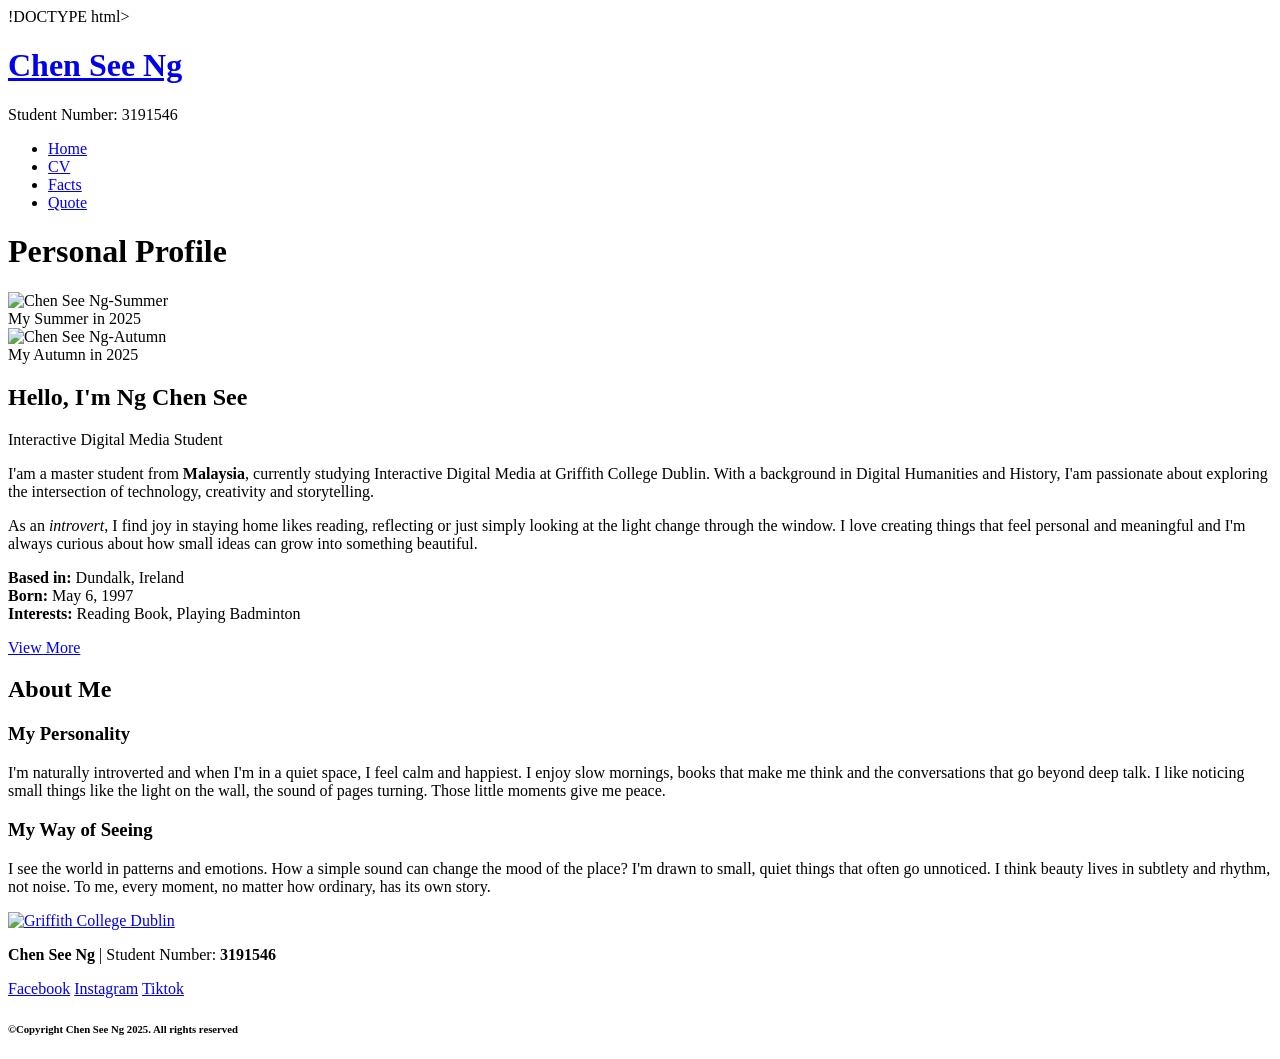
==== index.html @ 1d080a7d "test" ====
!DOCTYPE html>
<html lang="en">

<head>
<meta charset="UTF-8">
<meta name="viewport" content="width=device-width,initial-scale=1.0">
<title>Chen See Ng 3191546-Personal Profile</title>
<link rel="stylesheet" href="style.css">
</head>

<body>

<header>
    <div class="header">
    <div class="title">
<h1 class="name"><a href="index.html">Chen See Ng</a></h1>
<p class="student-number">Student Number: 3191546</p>
        </div>
<nav>
<ul>
<li><a href="index.html" class="show">Home</a></li>
<li><a href="cv.html">CV</a></li>
<li><a href="facts.html">Facts</a></li>
<li><a href="quote.html">Quote</a></li>
</ul>
</nav>
</div>
</header>

<main>
    <h1 class="profile fade-in-up">Personal Profile</h1>
    <div class="photos-text">
        <div class="first-photo fade-in-left">
            <img src="images/first.JPG" alt="Chen See Ng-Summer">
            <div class="photo-label">My Summer in 2025</div>
        </div>
        <div class="second-photo fade-in-right">
            <img src="images/photo2.jpg" alt="Chen See Ng-Autumn">
            <div class="photo-label-2">My Autumn in 2025</div>
        </div>
        <div class="center-text fade-in-up">
            <h2>Hello, I'm Ng Chen See</h2>
            <p class="subtitle">Interactive Digital Media Student</p>
            <p>I'am a master student from <strong>Malaysia</strong>, currently studying Interactive Digital Media at Griffith College Dublin. With a background in Digital Humanities and History, I'am passionate about exploring the intersection of technology, creativity and storytelling. </p>
            <p>As an <em>introvert</em>, I find joy in staying home likes reading, reflecting or just simply looking at the light change through the window. I love creating things that feel personal and meaningful and I'm always curious about how small ideas can grow into something beautiful.</p>
            <p>
                <strong>Based in:</strong> Dundalk, Ireland<br>
                <strong>Born:</strong> May 6, 1997<br>
                <strong>Interests:</strong> Reading Book, Playing Badminton
            </p>
            <a href="cv.html" class="button">View More</a>
        </div>
    </div>

<section class="index-section fade-in-up">
    <h2 class="section-text">About Me</h2>
    <div class="index-grid">
        <div class="personality">
            <h3>My Personality</h3>
            <p class="description">
            I'm naturally introverted and when I'm in a quiet space, I feel calm and happiest. I enjoy slow mornings, books that make me think and the conversations that go beyond deep talk. I like noticing small things like the light on the wall, the sound of pages turning. Those little moments give me peace.
            </p>
        </div>
        <div class="myway">
            <h3>My Way of Seeing</h3>
            <p class="description">
               I see the world in patterns and emotions. How a simple sound can change the mood of the place? I'm drawn to small, quiet things that often go unnoticed. I think beauty lives in subtlety and rhythm, not noise. To me, every moment, no matter how ordinary, has its own story.
            </p>
        </div>
    </div>
</section>


</main>

<footer>
    <div class="footer">
        <div class="footer-main"><div class="footer-top">
             <a href="https://www.griffith.ie" target="blank"><img src="images/Unknown.png" alt="Griffith College Dublin" class="logo"></a> 
            <p class="footer-info">
             <strong>Chen See Ng</strong> | Student Number: <strong>3191546</strong>
             </p></div>
             <div id="social-links">
             <a href="https://www.facebook.com/si.si.18488/" class="facebook">Facebook</a>
             <a href="https://www.instagram.com/jingsi_/" class="instagram">Instagram</a>
             <a href="https://www.tiktok.com/@.jingsi00" class="tiktok">Tiktok</a>
                </div>
        </div>
 <section class="copyright">
            	<h6>&copy;Copyright Chen See Ng 2025. All rights reserved</h6>
            </section> 
            </div>
</footer>

</body>
</html>
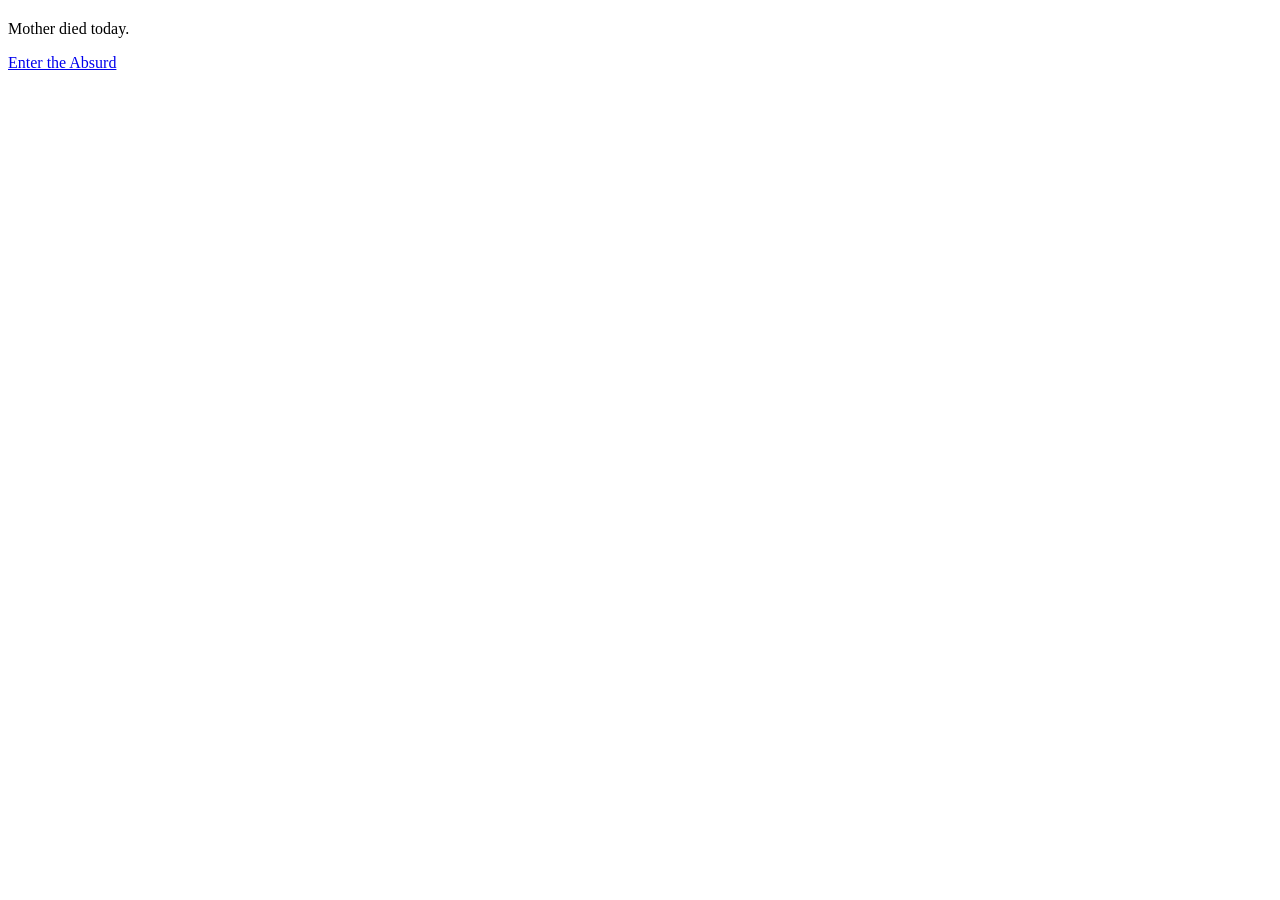
==== commit 896c0da7: "entry page" ====
--- a/index.html
+++ b/index.html
@@ -1,96 +1,29 @@
-!DOCTYPE html>
+<!DOCTYPE html>
 <html lang="en">
 
 <head>
 <meta charset="UTF-8">
 <meta name="viewport" content="width=device-width,initial-scale=1.0">
-<title>Chen See Ng 3191546-Personal Profile</title>
+<title>Albert Camus - Entry</title>
 <link rel="stylesheet" href="style.css">
+<link rel="preconnect" href="https://fonts.googleapis.com">
+<link rel="preconnect" href="https://fonts.gstatic.com" crossorigin>
+<link href="https://fonts.googleapis.com/css2?family=Courier+Prime:ital,wght@0,400;0,700;1,400;1,700&family=Merriweather:ital,opsz,wght@0,18..144,300..900;1,18..144,300..900&display=swap" rel="stylesheet">
 </head>
 
-<body>
+<body class="entry-page">
+    <div class="entry-container">
+        <section class="quote-section">
+            <h1 id="french-quote" class="french-quote" aria-label="Aujourd'hui, maman est morte"></h1>
+            <p id="english-quote" class="english-quote">Mother died today.</p>
+        </section>
+        <section class="enter-section" id="enter-section">
+            <a href="home.html" class="enter-link">
+                <span class="enter-text">Enter the Absurd</span>
+                <span class="arrow"></span>
+            </a>
+        </section>
 
-<header>
-    <div class="header">
-    <div class="title">
-<h1 class="name"><a href="index.html">Chen See Ng</a></h1>
-<p class="student-number">Student Number: 3191546</p>
-        </div>
-<nav>
-<ul>
-<li><a href="index.html" class="show">Home</a></li>
-<li><a href="cv.html">CV</a></li>
-<li><a href="facts.html">Facts</a></li>
-<li><a href="quote.html">Quote</a></li>
-</ul>
-</nav>
 </div>
-</header>
-
-<main>
-    <h1 class="profile fade-in-up">Personal Profile</h1>
-    <div class="photos-text">
-        <div class="first-photo fade-in-left">
-            <img src="images/first.JPG" alt="Chen See Ng-Summer">
-            <div class="photo-label">My Summer in 2025</div>
-        </div>
-        <div class="second-photo fade-in-right">
-            <img src="images/photo2.jpg" alt="Chen See Ng-Autumn">
-            <div class="photo-label-2">My Autumn in 2025</div>
-        </div>
-        <div class="center-text fade-in-up">
-            <h2>Hello, I'm Ng Chen See</h2>
-            <p class="subtitle">Interactive Digital Media Student</p>
-            <p>I'am a master student from <strong>Malaysia</strong>, currently studying Interactive Digital Media at Griffith College Dublin. With a background in Digital Humanities and History, I'am passionate about exploring the intersection of technology, creativity and storytelling. </p>
-            <p>As an <em>introvert</em>, I find joy in staying home likes reading, reflecting or just simply looking at the light change through the window. I love creating things that feel personal and meaningful and I'm always curious about how small ideas can grow into something beautiful.</p>
-            <p>
-                <strong>Based in:</strong> Dundalk, Ireland<br>
-                <strong>Born:</strong> May 6, 1997<br>
-                <strong>Interests:</strong> Reading Book, Playing Badminton
-            </p>
-            <a href="cv.html" class="button">View More</a>
-        </div>
-    </div>
-
-<section class="index-section fade-in-up">
-    <h2 class="section-text">About Me</h2>
-    <div class="index-grid">
-        <div class="personality">
-            <h3>My Personality</h3>
-            <p class="description">
-            I'm naturally introverted and when I'm in a quiet space, I feel calm and happiest. I enjoy slow mornings, books that make me think and the conversations that go beyond deep talk. I like noticing small things like the light on the wall, the sound of pages turning. Those little moments give me peace.
-            </p>
-        </div>
-        <div class="myway">
-            <h3>My Way of Seeing</h3>
-            <p class="description">
-               I see the world in patterns and emotions. How a simple sound can change the mood of the place? I'm drawn to small, quiet things that often go unnoticed. I think beauty lives in subtlety and rhythm, not noise. To me, every moment, no matter how ordinary, has its own story.
-            </p>
-        </div>
-    </div>
-</section>
-
-
-</main>
-
-<footer>
-    <div class="footer">
-        <div class="footer-main"><div class="footer-top">
-             <a href="https://www.griffith.ie" target="blank"><img src="images/Unknown.png" alt="Griffith College Dublin" class="logo"></a> 
-            <p class="footer-info">
-             <strong>Chen See Ng</strong> | Student Number: <strong>3191546</strong>
-             </p></div>
-             <div id="social-links">
-             <a href="https://www.facebook.com/si.si.18488/" class="facebook">Facebook</a>
-             <a href="https://www.instagram.com/jingsi_/" class="instagram">Instagram</a>
-             <a href="https://www.tiktok.com/@.jingsi00" class="tiktok">Tiktok</a>
-                </div>
-        </div>
- <section class="copyright">
-            	<h6>&copy;Copyright Chen See Ng 2025. All rights reserved</h6>
-            </section> 
-            </div>
-</footer>
-
 </body>
-</html>+</html>
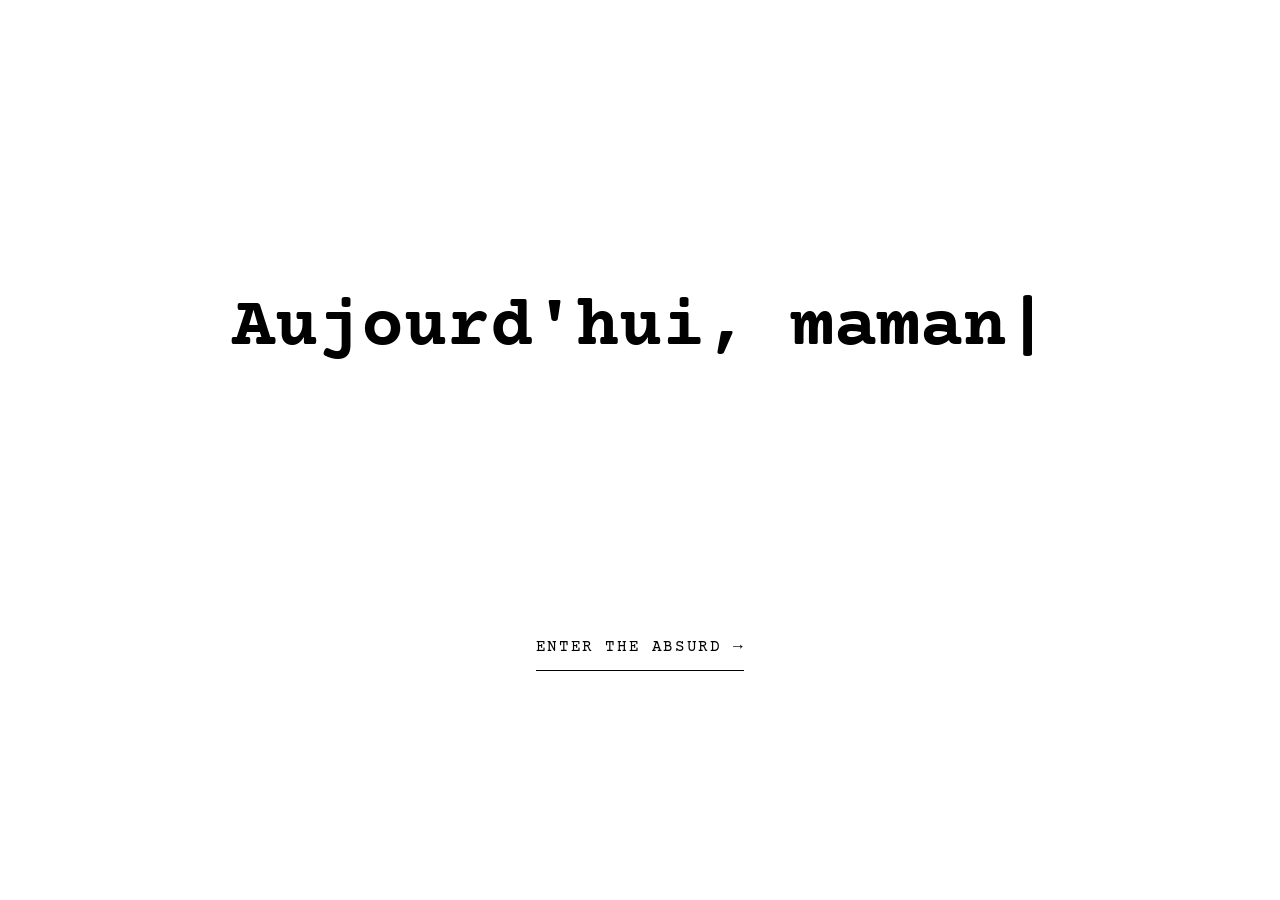
==== commit c505909b: "entry page finished" ====
--- a/index.html
+++ b/index.html
@@ -5,7 +5,7 @@
 <meta charset="UTF-8">
 <meta name="viewport" content="width=device-width,initial-scale=1.0">
 <title>Albert Camus - Entry</title>
-<link rel="stylesheet" href="style.css">
+<link rel="stylesheet" href="styles/main.css">
 <link rel="preconnect" href="https://fonts.googleapis.com">
 <link rel="preconnect" href="https://fonts.gstatic.com" crossorigin>
 <link href="https://fonts.googleapis.com/css2?family=Courier+Prime:ital,wght@0,400;0,700;1,400;1,700&family=Merriweather:ital,opsz,wght@0,18..144,300..900;1,18..144,300..900&display=swap" rel="stylesheet">
@@ -20,10 +20,13 @@
         <section class="enter-section" id="enter-section">
             <a href="home.html" class="enter-link">
                 <span class="enter-text">Enter the Absurd</span>
-                <span class="arrow"></span>
+                <span class="arrow">&#8594;</span>
             </a>
         </section>
 
 </div>
+
+<script src="javascripts/main.js"></script>
+
 </body>
 </html>
--- a/styles/main.css
+++ b/styles/main.css
@@ -0,0 +1,166 @@
+:root {
+    --color-primary: #c4a574;
+    --color-secondary: #d4a574;
+
+    --bg-primary: #ffffff;
+    --bg-secondary: #f5f5f5;
+
+    --text-primary: #000000;
+    --text-secondary: #2b2b2b;
+    --text-accent: #4a4a4a;
+
+    --border-color: #e0e0e0;
+
+    --font-heading: 'Courier Prime', 'Courier New', Courier, monospace;
+    --font-body: 'Merriweather', Georgia, Cambria, 'Times New Roman', serif;
+
+    --section-padding: 8rem;
+    --container-padding: 2rem;
+
+    --transition-fast: 0.2s cubic-bezier(0.4, 0, 0.2, 1);
+    --transition-normal: 0.4s cubic-bezier(0.25, 0.46, 0.45, 0.94);
+}
+
+body.dark-mode {
+    --color-primary: #e8b86d;
+    
+    --bg-primary: #000000;
+    --bg-secondary: #1a1a1a;
+
+    --text-primary: #ffffff;
+    --text-secondary: #e0e0e0;
+    --text-accent: #a0a0a0;
+
+    --border-color: #333333;
+}
+
+*{
+    margin: 0;
+    padding: 0;
+    box-sizing: border-box;
+}
+
+html {
+    font-size: 16px;
+    scroll-behavior: smooth;
+}
+
+body {
+    font-family: var(--font-body);
+    font-weight: 300;
+    line-height: 1.8;
+    color: var(--text-secondary);
+    background-color: var(--bg-primary);
+    transition: background-color var(--transition-normal), color var(--transition-normal);
+}
+
+h1, h2, h3, h4, h5, h6 {
+    font-family: var(--font-heading);
+    font-weight: 700;
+    line-height: 1.2;
+    color: var(--text-primary);
+    margin-bottom: 1.5rem;
+}
+
+h1 {
+    font-size: 96px;
+}
+
+h2 {
+    font-size: 64px;
+}
+
+h3 {
+    font-size: 40px;
+}
+
+h4 {
+    font-size: 32px;
+}
+
+p {
+    font-size: 18px;
+    margin-bottom: 1.5rem;
+    color: var(--text-accent);
+}
+
+a {
+    color: var(--text-primary);
+    text-decoration: none;
+    transition: color var(--transition-fast);
+}
+
+a:hover {
+    color: var(--color-primary);
+}
+
+/* entry page */
+.entry-page {
+    min-height: 100vh;
+    display: flex;
+    align-items: center;
+    justify-content: center;
+}
+
+.entry-container {
+    max-width: 900px;
+    padding: 2rem;
+    text-align: center;
+}
+
+#french-quote {
+    font-size: 72px;
+    font-weight: 700;
+    min-height: 200px;
+    display: flex;
+    align-items: center;
+    justify-content: center;
+}
+
+#french-quote.typing::after {
+    content: '|';
+    animation: blink 1s step-end infinite;
+}
+
+@keyframes blink {
+    50% {
+        opacity: 0;
+    }
+}
+
+#english-quote {
+    font-size: 32px;
+    font-weight: 300;
+    margin-top: 3rem;
+    opacity: 0;
+    transition: opacity 1s ease;
+}
+
+#english-quote.fade-in {
+    opacity: 1;
+}
+
+.enter-section {
+    margin-top: 6rem;
+    opacity: 0;
+    animation: fadeInUp 0.8s ease forwards 3.5s;
+}
+
+@keyframes fadeInUp {
+    to {
+        opacity: 1;
+        transform: translateY(0);
+    }
+}
+
+.enter-link {
+    display: inline-block;
+    align-items: center;
+    gap: 1rem;
+    font-family: var(--font-heading);
+    font-size: 16px;
+    letter-spacing: 0.1rem;
+    text-transform: uppercase;
+    border-bottom: 1px solid var(--text-primary);
+    padding-bottom: 0.5rem;
+}
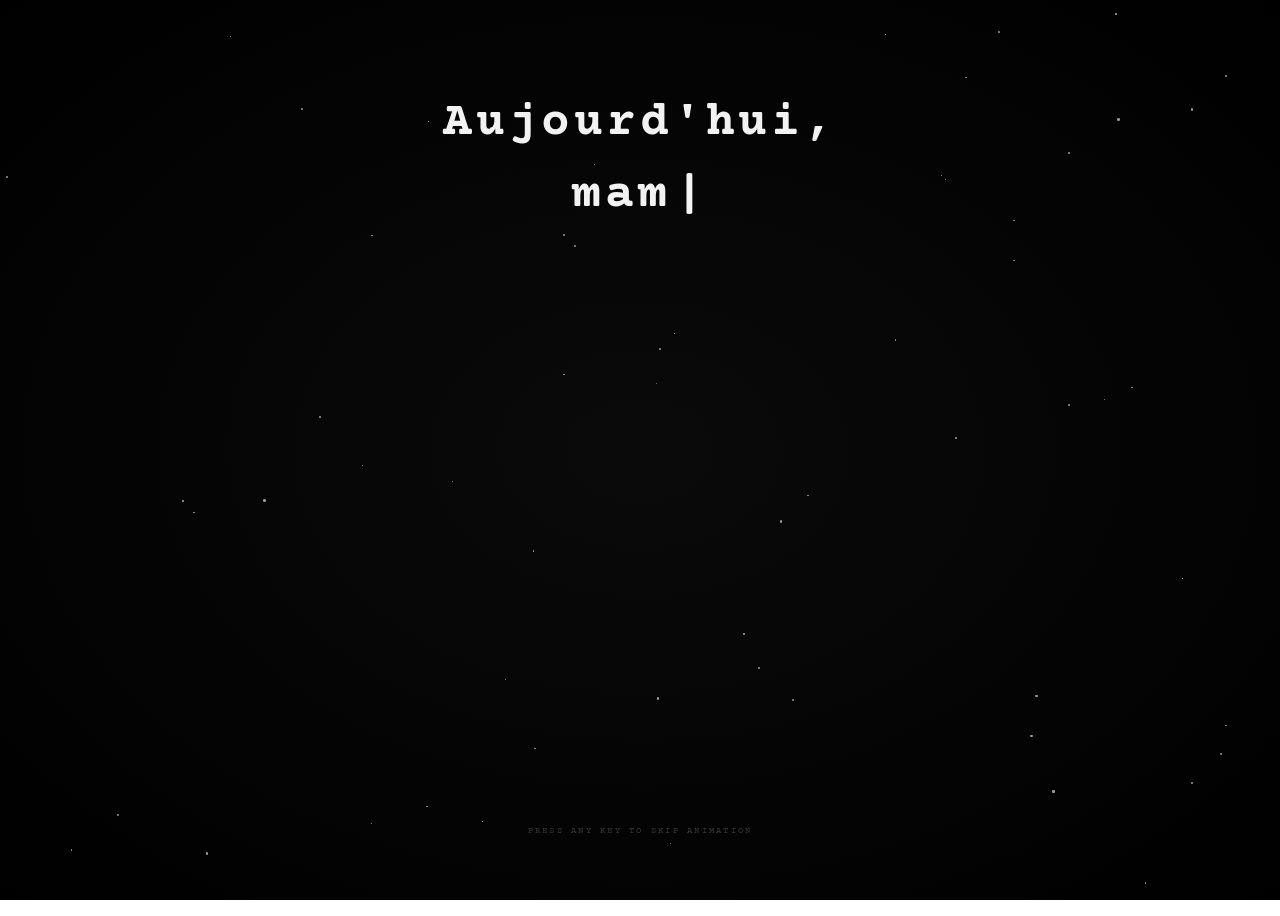
==== commit 690dcaf7: "entry page finished" ====
--- a/index.html
+++ b/index.html
@@ -5,28 +5,38 @@
 <meta charset="UTF-8">
 <meta name="viewport" content="width=device-width,initial-scale=1.0">
 <title>Albert Camus - Entry</title>
-<link rel="stylesheet" href="styles/main.css">
+<link rel="stylesheet" href="styles/entry.css">
 <link rel="preconnect" href="https://fonts.googleapis.com">
 <link rel="preconnect" href="https://fonts.gstatic.com" crossorigin>
 <link href="https://fonts.googleapis.com/css2?family=Courier+Prime:ital,wght@0,400;0,700;1,400;1,700&family=Merriweather:ital,opsz,wght@0,18..144,300..900;1,18..144,300..900&display=swap" rel="stylesheet">
 </head>
 
 <body class="entry-page">
+    <div class="starry" id="starry"></div>
+    <div class="vitals" id="vitals"></div>
     <div class="entry-container">
-        <section class="quote-section">
-            <h1 id="french-quote" class="french-quote" aria-label="Aujourd'hui, maman est morte"></h1>
-            <p id="english-quote" class="english-quote">Mother died today.</p>
-        </section>
-        <section class="enter-section" id="enter-section">
-            <a href="home.html" class="enter-link">
-                <span class="enter-text">Enter the Absurd</span>
+        <div class="entry-quote">
+            <h1 id="french-quote" class="french-quote" aria-label="Aujourd'hui, maman est morte. Ou peut-être hier."> </h1>
+            <p id="english-quote" class="english-quote">Mother died today. Or maybe yesterday.</p>
+        </div>
+        <div class="core" id="core">
+            <p class="core-text">Life has no inherent meaning,<br>
+            but we can <span class="core-highlight">give it meaning</span> </p>
+            <p class="core-subtext">This is the absurd and this is our freedom</p>
+        </div>
+        <div class="enter" id="enter">
+            <a href="home.html" class="enter-link" id="enter-link">
+                <span class="enter-text1">Begin the Journey</span>
+                <span class="enter-text2">ENTER THE ABSURD</span>
                 <span class="arrow">&#8594;</span>
             </a>
-        </section>
-
+        </div>
+        </div>
 </div>
 
-<script src="javascripts/main.js"></script>
+<div class="action">Press any key to skip animation</div>
+
+<script src="javascripts/entry.js"></script>
 
 </body>
 </html>
--- a/styles/entry.css
+++ b/styles/entry.css
@@ -0,0 +1,343 @@
+.entry-page {
+    min-height: 100vh;
+    display: flex;
+    align-items: center;
+    justify-content: center;
+    overflow: hidden;
+}
+
+.starry {
+    position: fixed;
+    top: 0;
+    left: 0;
+    width: 100%;
+    height: 100%;
+    background: radial-gradient(ellipse at center, #0a0a0a 0%, #000000 100%);
+    z-index: 1;
+    opacity: 1;
+    transition: opacity 8s ease 5s;
+}
+
+.starry.awakening {
+    opacity: 0.6;
+    background: radial-gradient(ellipse at center, #1a1a1a 0%, #000000 100%);
+}
+
+.star {
+    position: absolute;
+    background: rgba(255, 255, 255, 0.6);
+    border-radius: 50%;
+    animation: twinkle 4s ease-in-out infinite;
+}
+
+@keyframes twinkle {
+    0%, 100% {
+        opacity: 0.2;
+        transform: scale(1);
+    }
+    50% {
+        opacity: 0.8;
+        transform: scale(1.2);
+    }
+}
+
+.vitals {
+    position: fixed;
+    top: 0;
+    left: 0;
+    width: 100%;
+    height: 100%;
+    pointer-events: none;
+    z-index: 2;
+    opacity: 0;
+    transition: opacity 4s ease 6s;
+}
+
+.vitals.visible {
+    opacity: 1;
+}
+
+.particle {
+    position: absolute;
+    background: rgba(196, 165, 116, 0.7);
+    border-radius: 50%;
+    box-shadow: 0 0 10px rgba(196, 165, 116, 0.5);
+    animation: rise 18s ease-in-out infinite;
+}
+
+@keyframes rise {
+    0% {
+        transform: translateY(100vh) translateX(0) scale(0.8);
+        opacity: 0;
+    }
+    10% {
+        opacity: 0.8;
+    }
+    90% {
+        opacity: 0.8;
+    }
+    100% {
+        transform: translateY(-100vh) translateX(60px) scale(1.2);
+        opacity: 0;
+    }
+}
+
+.entry-container {
+    position: relative;
+    z-index: 10;
+    display: flex;
+    flex-direction: column;
+    align-items: center;
+    justify-content: center;
+    padding: 0.5rem;
+    padding-bottom: 15vh;
+}
+
+.entry-quote {
+    text-align: center;
+    margin-bottom: 0.5rem;
+    opacity: 0;
+    animation: fadeInDelayed 3s ease forwards 0.5s;
+}
+
+@keyframes fadeInDelayed {
+    to {
+        opacity: 1;
+    }
+}
+
+.french-quote {
+    font-family: 'Courier Prime', 'Courier New', Courier, monospace;
+    font-size: clamp(24px, 4vw, 48px);
+    font-weight: 700;
+    letter-spacing: 0.08em;
+    line-height: 1.5;
+    color: rgba(255, 255, 255, 0.95);
+    margin-bottom: 1rem;
+    position: relative;
+    min-height: 3em;
+    display: block;
+    max-width: 90%;
+    margin-left: auto;
+    margin-right: auto;
+    text-wrap: balance;
+    white-space: normal;
+}
+
+.french-quote.typing::after {
+    content:'|';
+    margin-left: 4px;
+    animation: blink 1s step-end infinite;
+}
+
+@keyframes blink {
+    50% {
+        opacity: 0;
+    }
+}
+
+.english-quote {
+    font-family:'Merriweather', Georgia, Cambria, 'Times New Roman', serif; 
+    font-size: clamp(18px, 2.8vw, 32px);
+    font-weight: 300;
+    color: rgba(255, 255, 255, 0.55);
+    font-style: italic;
+    opacity: 0;
+    transform: translateY(20px);
+    transition: all 2s ease 1s;
+}
+
+.english-quote.visible {
+    opacity: 1;
+    transform: translateY(0);
+}
+
+.core {
+    position: relative;
+    z-index: 10;
+    text-align: center;
+    opacity: 0;
+    margin-top: 0.5rem;
+    transform: scale(0.92);
+    transition: all 2.5s ease;
+}
+
+.core.visible {
+    opacity: 1;
+    transform: scale(1);
+}
+
+.core-text {
+    font-family:'Merriweather', Georgia, Cambria, 'Times New Roman', serif;
+    font-size: clamp(16px, 2vw, 30px);
+    font-weight: 500;
+    color: #ffffff;
+    letter-spacing: 0.03em;
+    line-height: 1.6;
+}
+
+.core-highlight {
+    font-family:'Merriweather', Georgia, Cambria, 'Times New Roman', serif;
+    display: inline-block;
+    color: rgba(196, 165, 116, 1);
+    font-weight: 700;
+    text-shadow: 0 0 20px rgba(196, 165, 116, 0.4), 0 0 40px rgba(196, 165, 116, 0.2);
+    animation: corePulse 4s ease-in-out infinite; 
+}
+
+@keyframes corePulse {
+    0%, 100% {
+        opacity: 0.9;
+        text-shadow: 0 0 20px rgba(196, 165, 116, 0.4), 0 0 40px rgba(196, 165, 116, 0.2);
+    }
+    50% {
+        opacity: 1;
+        text-shadow: 0 0 30px rgba(196, 165, 116, 0.6), 0 0 60px rgba(196, 165, 116, 0.3), 0 0 90px rgba(196, 165, 116, 0.1);
+    }
+}
+
+.core-subtext {
+    font-family:'Merriweather', Georgia, Cambria, 'Times New Roman', serif;
+    font-size: clamp(12px, 1.5vw, 16px);
+    font-weight: 300;
+    color: rgba(255, 255, 255, 0.6);
+    font-style: italic;
+    margin-bottom: 1rem;
+}
+
+.enter {
+    margin-top: 2rem;
+    padding-top: 0;
+    opacity: 0;
+    transform: translateY(20px) scale(0.95);
+    transition: all 1.5s ease;
+}
+
+.enter.visible {
+    opacity: 1;
+    transform: translateY(0) scale(1);
+}
+
+.enter-link {
+    display: inline-flex;
+    flex-direction: column;
+    align-items: center;
+    gap: 1.2rem;
+    padding: 2rem 3.5rem;
+    color: #ffffff;
+    text-decoration: none;
+    border: 2px dashed rgba(196, 165, 116, 0.4);
+    background: rgba(0, 0, 0, 0.5);
+    backdrop-filter: blur(15px);
+    position: relative;
+    overflow: hidden;
+    transition: all 0.6s cubic-bezier(0.4, 0, 0.2, 1);
+}
+
+.enter-link::before {
+    content: '';
+    position: absolute;
+    top: 50%;
+    left: 50%;
+    width: 0;
+    height: 0;
+    transform: translate(-50%, -50%);
+    border-radius: 50%;
+    background: radial-gradient(circle, rgba(196, 165, 116, 0.15) 0%, rgba(196, 165, 116, 0.05) 40%, transparent 70%);
+    transition: all 0.8s ease;
+}
+
+.enter-link:hover::before {
+    left: 100%;
+}
+
+.enter-link:hover {
+    border-color: rgba(196, 165, 116, 0.9);
+    background: rgba(196, 165, 116, 0.08);
+    transform: translateY(-10px);
+    box-shadow: 0 25px 70px rgba(0, 0, 0, 0.9), 0 0 50px rgba(196, 165, 116, 0.3), inset 0 0 30px rgba(196, 165, 116, 0.05);
+}
+
+.enter-text1 {
+    font-family: 'Courier Prime', 'Courier New', Courier, monospace;
+    font-size: 10px;
+    letter-spacing: 0.3em;
+    text-transform: uppercase;
+    color: rgba(196, 165, 116, 0.7);
+    position: relative;
+    z-index: 1;
+}
+
+.enter-text2 {
+    font-family: 'Courier Prime', 'Courier New', Courier, monospace;
+    font-size: clamp(18px, 2.2vw, 24px);
+    font-weight: 700;
+    letter-spacing: 0.15em;
+    position: relative;
+    z-index: 1;
+}
+
+.arrow {
+    font-size: 32px;
+    position: relative;
+    z-index: 1;
+    transition: transform 0.4s ease;
+}
+
+.enter-link:hover .arrow {
+transform: translateX(20px);
+}
+
+.action {
+    position: fixed;
+    bottom: 4rem;
+    left: 50%;
+    font-family: 'Courier Prime', 'Courier New', Courier, monospace;
+    font-size: 9px;
+    letter-spacing: 0.25em;
+    text-transform: uppercase;
+    color: rgba(255, 255, 255, 0.2);
+    opacity: 0;
+    z-index: 100;
+    transform: translateX(-50%);
+    animation: fadeInDelayed 2s ease forwards 4s;
+}
+
+@media (prefers-reduced-motion: reduce) {
+    *, *::before, *::after {
+        animation-duration: 0.01ms !important;
+        animation-iteration-count: 1 !important;
+        transition-duration: 0.01ms !important;
+    }
+}
+
+@media (prefers-contrast: high) {
+    .core-highlight {
+        color: #ffd700;
+    }
+}
+
+/*Responsive Design*/
+@media (max-width: 768px) {
+    .french-quote {
+        font-size: 36px;
+        letter-spacing: 0.05em;
+    }
+
+    .english-quote {
+        font-size: 18px;
+    }
+
+    .core-text {
+        font-size: 24px;
+    }
+
+    .enter-link {
+        padding: 2rem 3rem;
+    }
+
+    .enter-text2 {
+        font-size: 18px;
+    }
+}
+
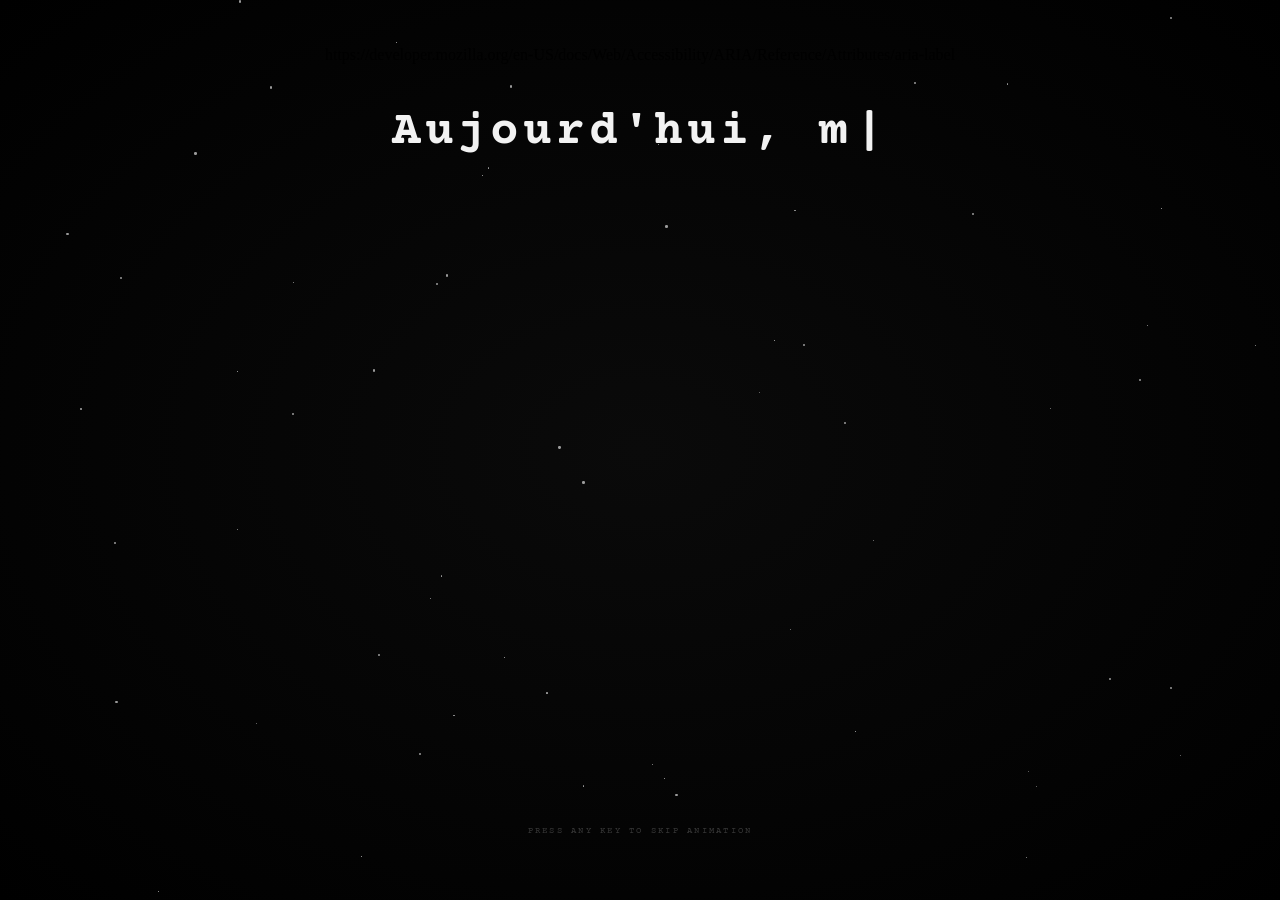
==== commit bbb972de: "index updated" ====
--- a/index.html
+++ b/index.html
@@ -16,6 +16,7 @@
     <div class="vitals" id="vitals"></div>
     <div class="entry-container">
         <div class="entry-quote">
+            https://developer.mozilla.org/en-US/docs/Web/Accessibility/ARIA/Reference/Attributes/aria-label
             <h1 id="french-quote" class="french-quote" aria-label="Aujourd'hui, maman est morte. Ou peut-être hier."> </h1>
             <p id="english-quote" class="english-quote">Mother died today. Or maybe yesterday.</p>
         </div>
--- a/styles/entry.css
+++ b/styles/entry.css
@@ -303,6 +303,7 @@
     animation: fadeInDelayed 2s ease forwards 4s;
 }
 
+/*https://developer.mozilla.org/en-US/docs/Web/CSS/Reference/At-rules/@media/prefers-reduced-motion*/
 @media (prefers-reduced-motion: reduce) {
     *, *::before, *::after {
         animation-duration: 0.01ms !important;
@@ -311,6 +312,7 @@
     }
 }
 
+/*https://developer.mozilla.org/en-US/docs/Web/CSS/Reference/At-rules/@media/prefers-contrast*/
 @media (prefers-contrast: high) {
     .core-highlight {
         color: #ffd700;
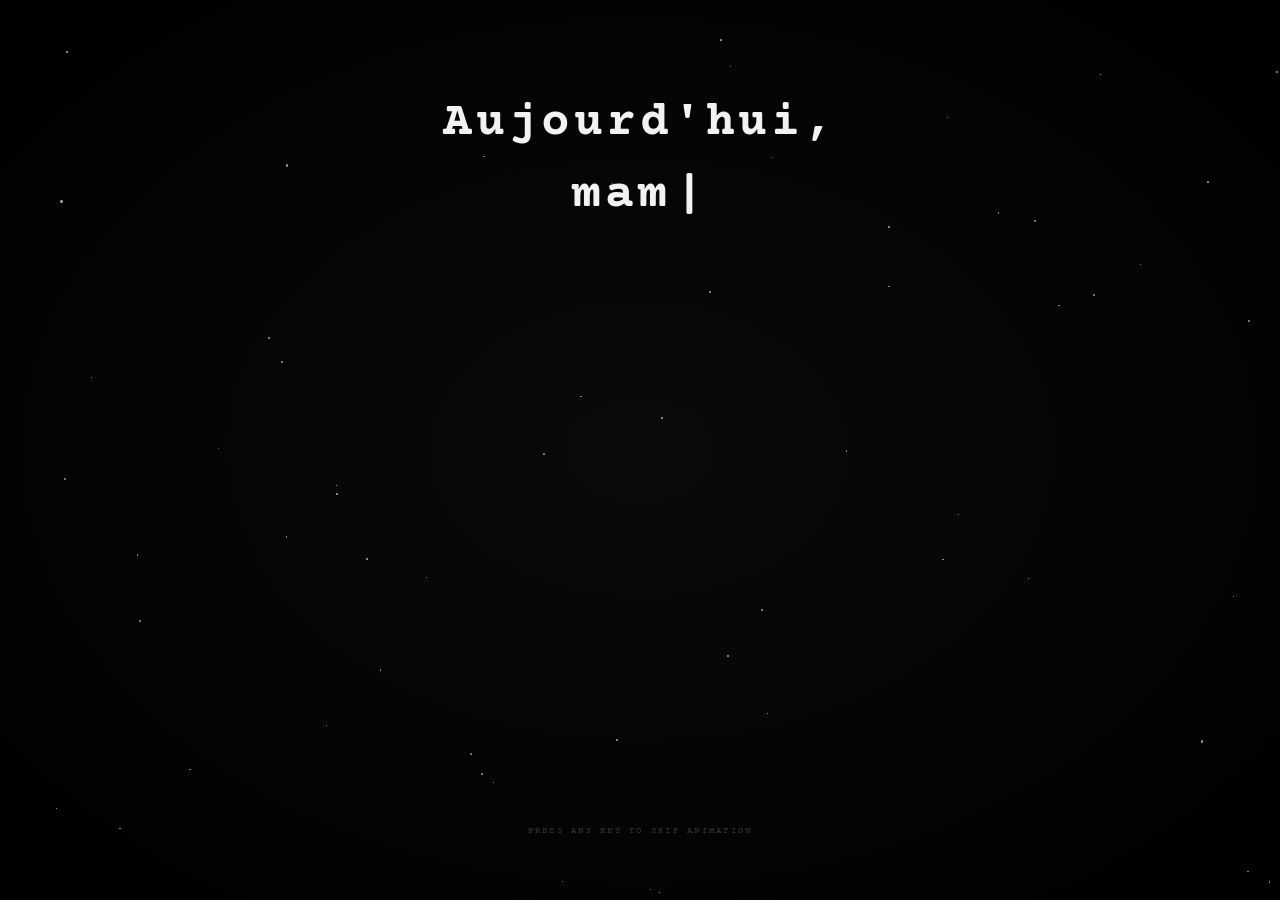
==== commit c0406faf: "home page hero section" ====
--- a/index.html
+++ b/index.html
@@ -16,7 +16,6 @@
     <div class="vitals" id="vitals"></div>
     <div class="entry-container">
         <div class="entry-quote">
-            https://developer.mozilla.org/en-US/docs/Web/Accessibility/ARIA/Reference/Attributes/aria-label
             <h1 id="french-quote" class="french-quote" aria-label="Aujourd'hui, maman est morte. Ou peut-être hier."> </h1>
             <p id="english-quote" class="english-quote">Mother died today. Or maybe yesterday.</p>
         </div>
--- a/styles/entry.css
+++ b/styles/entry.css
@@ -319,7 +319,7 @@
     }
 }
 
-/*Responsive Design*/
+/*Responsive Design - Mobile*/
 @media (max-width: 768px) {
     .french-quote {
         font-size: 36px;
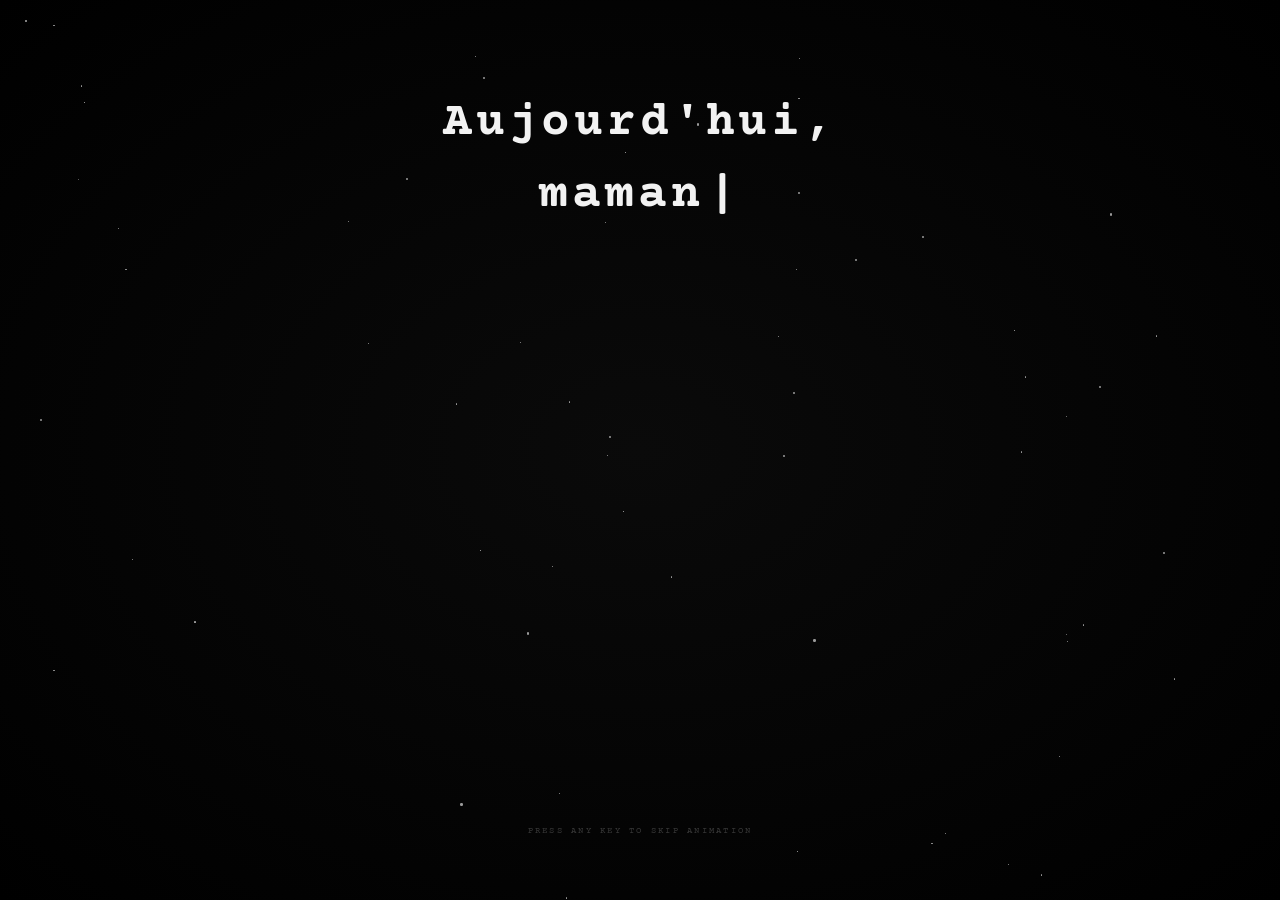
==== commit a33e1958: "entry page nav" ====
--- a/index.html
+++ b/index.html
@@ -12,6 +12,26 @@
 </head>
 
 <body class="entry-page">
+
+    <nav class="entry-nav">
+        <button class="entry-menu-toggle" aria-label="Open menu">
+        <span></span>
+        <span></span>
+        <span></span>
+        </button>
+        <div class="entry-menu">
+        <button class="entry-menu-close" aria-label="Close menu"> X </button>
+        <ul class="entry-menu-links">
+            <li><a href="/home">Home</a></li>
+            <li><a href="/biography">Biography</a></li>
+            <li><a href="/works">Works</a></li>
+            <li><a href="/explore">Explore</a></li>
+            <li><a href="/news">News</a></li>
+            <li><a href="/about-me">About Me</a></li>
+        </ul>
+        </div>
+    </nav>
+
     <div class="starry" id="starry"></div>
     <div class="vitals" id="vitals"></div>
     <div class="entry-container">
--- a/styles/entry.css
+++ b/styles/entry.css
@@ -4,6 +4,118 @@
     align-items: center;
     justify-content: center;
     overflow: hidden;
+}
+
+.entry-nav {
+    position: fixed;
+    top: 0;
+    right: 0;
+    z-index: 1000;
+    padding: 1.5rem;
+}
+
+.entry-menu-toggle {
+    display: flex;
+    flex-direction: column;
+    gap: 5px;
+    padding: 0.5rem;
+    background: transparent;
+    border: 1px dashed var(--sand-alpha-30);
+    cursor: pointer;
+    transition: all 0.3s ease;
+}
+
+.entry-menu-toggle:hover {
+    border-color: var(--color-accent);
+}
+
+.entry-menu-toggle span {
+    width: 20px;
+    height: 1px;
+    background: var(--sand-alpha-70);
+    transition: all 0.3s ease;
+}
+
+.entry-menu-toggle:hover span {
+    background: var(--color-accent);
+}
+
+.entry-menu {
+    position: fixed;
+    top: 0;
+    right: -100%;
+    width: 280px;
+    height: 100vh;
+    background: var(--bg-dark);
+    border-left: 1px dashed var(--color-accent);
+    padding: 4rem 2rem;
+    transition: right 0.4s ease;
+    z-index: 1001;
+}
+
+.entry-menu.open {
+    right: 0;
+}
+
+.entry-menu-close {
+    position: absolute;
+    top: 1.5rem;
+    right: 1.5rem;
+    font-size: 1.5rem;
+    color: var(--text-light-60);
+    background: transparent;
+    border: none;
+    cursor: pointer;
+    transition: color 0.3s ease;
+}
+
+.entry-menu-close:hover {
+    color: var(--color-accent);
+}
+
+.entry-menu-links {
+    list-style: none;
+    padding: 0;
+    margin: 2rem 0 0 0;
+}
+
+.entry-menu-links li {
+    margin-bottom: 0;
+}
+
+.entry-menu-links a {
+    display: block;
+    font-family: var(--font-heading);
+    font-size: 0.9rem;
+    letter-spacing: 0.15em;
+    text-transform: uppercase;
+    color: var(--text-light-60);
+    padding: 1rem 0;
+    border-bottom: 1px dashed var(--sand-alpha-30);
+    transition: all 0.3s ease;
+}
+
+.entry-menu-links a:hover {
+    color: var(--color-accent);
+    padding-left: 0.5rem;
+}
+
+.entry-overlay {
+    position: fixed;
+    top: 0;
+    left: 0;
+    width: 100%;
+    height: 100%;
+    background: rgba(0, 0, 0, 0.7);
+    opacity: 0;
+    visibility: hidden;
+    transition: all 0.3s ease;
+    z-index: 1000;
+}
+
+.entry-overlay.open {
+    opacity: 1;
+    visibility: visible;
 }
 
 .starry {
@@ -242,7 +354,6 @@
     width: 0;
     height: 0;
     transform: translate(-50%, -50%);
-    border-radius: 50%;
     background: radial-gradient(circle, rgba(196, 165, 116, 0.15) 0%, rgba(196, 165, 116, 0.05) 40%, transparent 70%);
     transition: all 0.8s ease;
 }
@@ -317,12 +428,34 @@
     .core-highlight {
         color: #ffd700;
     }
-}
-
-/*Responsive Design - Mobile*/
+    
+    .enter-link {
+        border-width: 3px;
+    }
+}
+
+/*Responsive Design*/
+@media (max-width: 1024px) {
+    .french-quote {
+        font-size: 40px;
+    }
+    
+    .english-quote {
+        font-size: 22px;
+    }
+    
+    .core-text {
+        font-size: 26px;
+    }
+    
+    .enter-link {
+        padding: 1.75rem 3rem;
+    }
+}
+
 @media (max-width: 768px) {
     .french-quote {
-        font-size: 36px;
+        font-size: 32px;
         letter-spacing: 0.05em;
     }
 
@@ -331,15 +464,32 @@
     }
 
     .core-text {
+        font-size: 22px;
+    }
+    
+    .core-subtext {
+        font-size: 11px;
+    }
+
+    .enter-link {
+        padding: 1.5rem 2.5rem;
+    }
+
+    .enter-text2 {
+        font-size: 16px;
+    }
+    
+    .arrow {
         font-size: 24px;
     }
-
-    .enter-link {
-        padding: 2rem 3rem;
-    }
-
-    .enter-text2 {
-        font-size: 18px;
-    }
-}
-
+    
+    .action {
+        bottom: 3rem;
+        font-size: 8px;
+    }
+    
+    .entry-container {
+        padding-bottom: 12vh;
+    }
+}
+
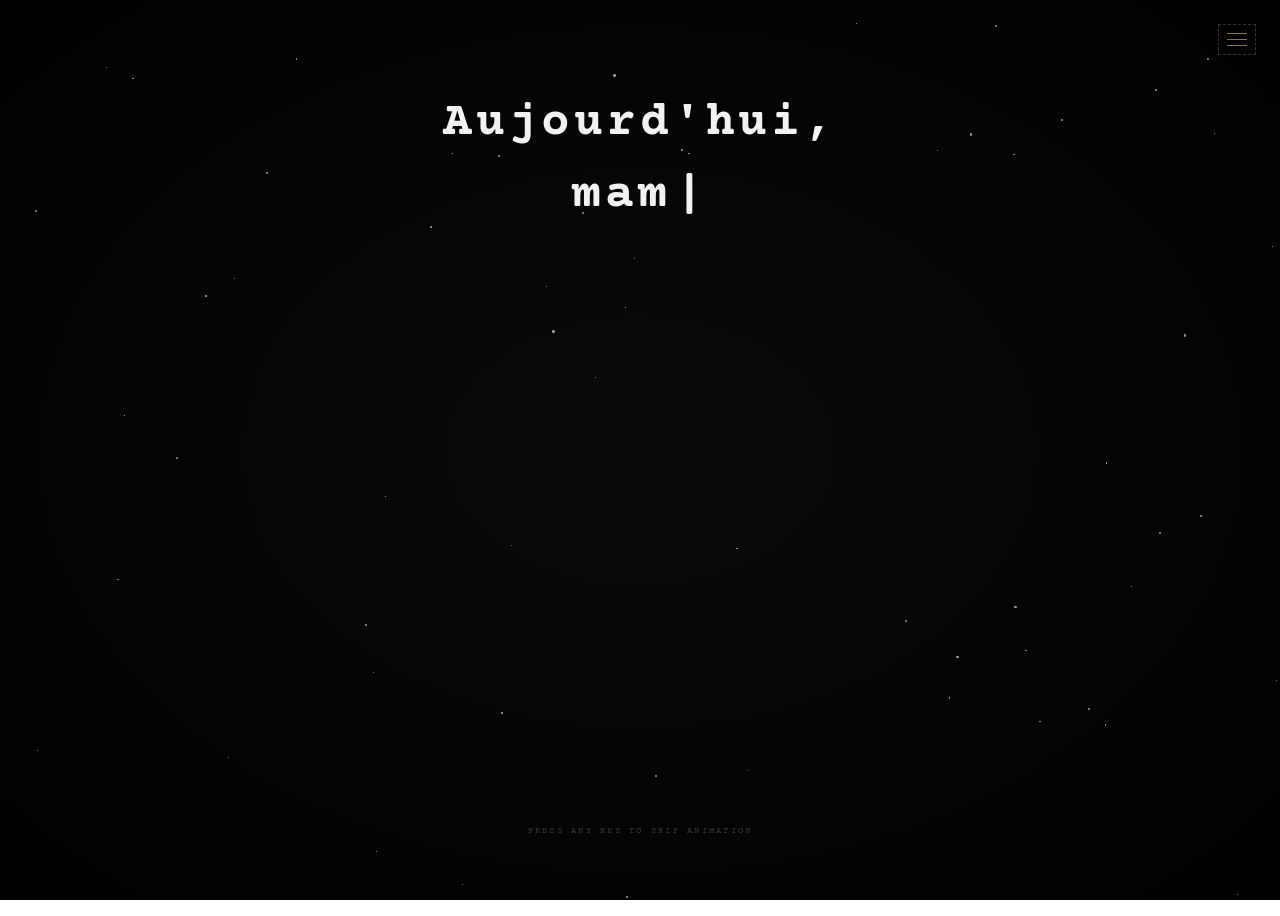
==== commit 9d2681a4: "final" ====
--- a/index.html
+++ b/index.html
@@ -22,12 +22,12 @@
         <div class="entry-menu">
         <button class="entry-menu-close" aria-label="Close menu"> X </button>
         <ul class="entry-menu-links">
-            <li><a href="/home">Home</a></li>
-            <li><a href="/biography">Biography</a></li>
-            <li><a href="/works">Works</a></li>
-            <li><a href="/explore">Explore</a></li>
-            <li><a href="/news">News</a></li>
-            <li><a href="/about-me">About Me</a></li>
+            <li><a href="home.html">Home</a></li>
+            <li><a href="biography.html">Biography</a></li>
+            <li><a href="works.html">Works</a></li>
+            <li><a href="explore.html">Explore</a></li>
+            <li><a href="news.html">News</a></li>
+            <li><a href="about-me.html">About Me</a></li>
         </ul>
         </div>
     </nav>
--- a/styles/entry.css
+++ b/styles/entry.css
@@ -6,6 +6,7 @@
     overflow: hidden;
 }
 
+/*entry page nav*/
 .entry-nav {
     position: fixed;
     top: 0;
@@ -20,24 +21,24 @@
     gap: 5px;
     padding: 0.5rem;
     background: transparent;
-    border: 1px dashed var(--sand-alpha-30);
+    border: 1px dashed rgba(196, 165, 116, 0.3);
     cursor: pointer;
     transition: all 0.3s ease;
 }
 
 .entry-menu-toggle:hover {
-    border-color: var(--color-accent);
+    border-color: #c4a574;
 }
 
 .entry-menu-toggle span {
     width: 20px;
     height: 1px;
-    background: var(--sand-alpha-70);
+    background: rgba(196, 165, 116, 0.7);
     transition: all 0.3s ease;
 }
 
 .entry-menu-toggle:hover span {
-    background: var(--color-accent);
+    background: #c4a574;
 }
 
 .entry-menu {
@@ -46,8 +47,8 @@
     right: -100%;
     width: 280px;
     height: 100vh;
-    background: var(--bg-dark);
-    border-left: 1px dashed var(--color-accent);
+    background: #000000;
+    border-left: 1px dashed #c4a574;
     padding: 4rem 2rem;
     transition: right 0.4s ease;
     z-index: 1001;
@@ -62,7 +63,7 @@
     top: 1.5rem;
     right: 1.5rem;
     font-size: 1.5rem;
-    color: var(--text-light-60);
+    color: rgba(255, 255, 255, 0.6);
     background: transparent;
     border: none;
     cursor: pointer;
@@ -70,7 +71,7 @@
 }
 
 .entry-menu-close:hover {
-    color: var(--color-accent);
+    color: #c4a574;
 }
 
 .entry-menu-links {
@@ -85,18 +86,19 @@
 
 .entry-menu-links a {
     display: block;
-    font-family: var(--font-heading);
+    font-family: 'Courier Prime', 'Courier New', Courier, monospace;
     font-size: 0.9rem;
     letter-spacing: 0.15em;
     text-transform: uppercase;
-    color: var(--text-light-60);
+    color: rgba(255, 255, 255, 0.6);
     padding: 1rem 0;
-    border-bottom: 1px dashed var(--sand-alpha-30);
+    border-bottom: 1px dashed rgba(196, 165, 116, 0.3);
+    text-decoration: none;
     transition: all 0.3s ease;
 }
 
 .entry-menu-links a:hover {
-    color: var(--color-accent);
+    color: #c4a574;
     padding-left: 0.5rem;
 }
 
@@ -118,6 +120,7 @@
     visibility: visible;
 }
 
+/*entry page*/
 .starry {
     position: fixed;
     top: 0;
